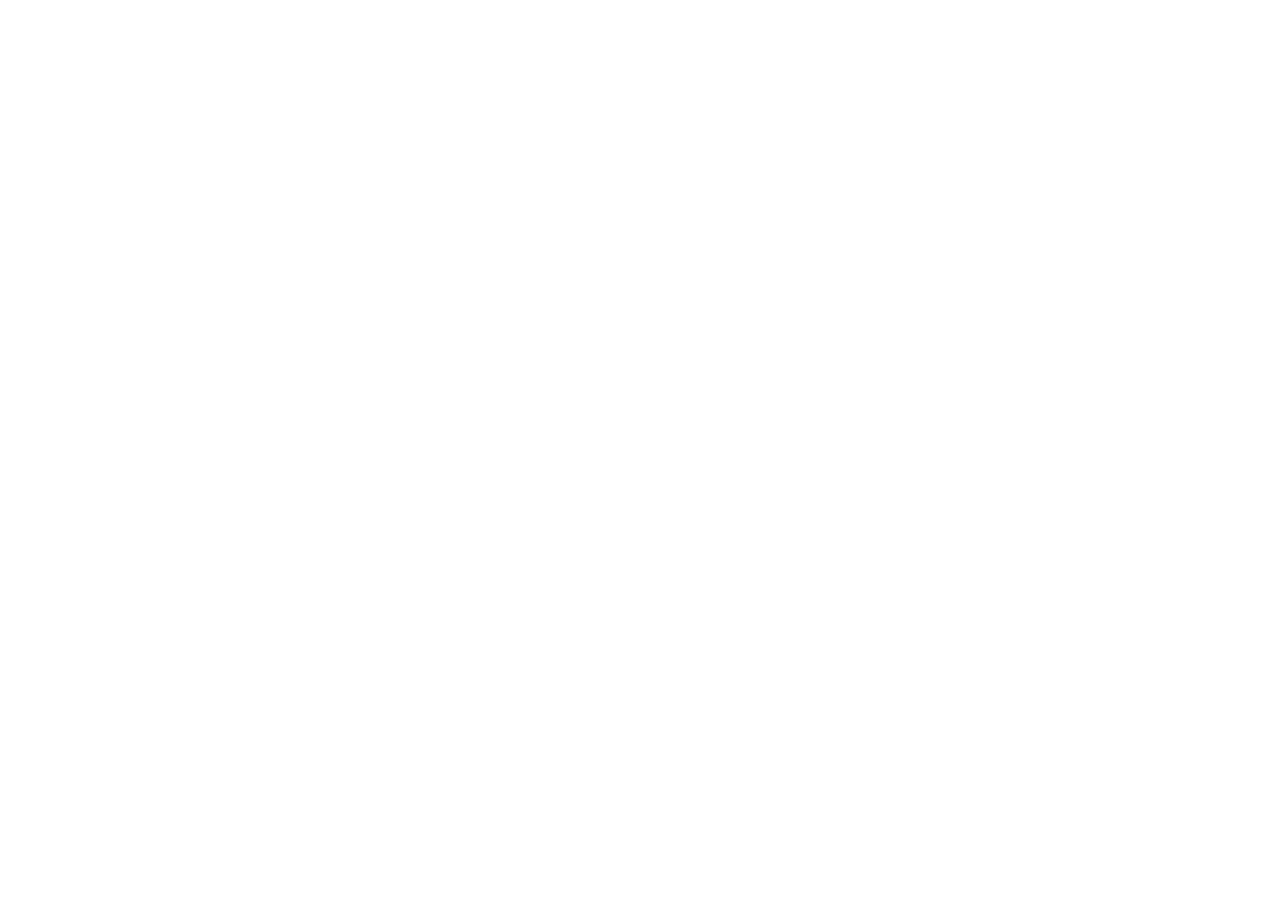
==== index.html @ db5872a5 "Merge remote-tracking branch 'fordmay/main' into footer" ====
<!DOCTYPE html>
<html lang="en">

<head>
  <meta charset="UTF-8" />
  <meta http-equiv="X-UA-Compatible" content="IE=edge" />
  <meta name="viewport" content="width=device-width, initial-scale=1.0" />
  <title>Index</title>
  <link rel="stylesheet" href="reset.css" />
  <link rel="stylesheet" href="style.css" />
</head>

<body>
  <div class="page-block">
    <div class="page-block__content">
      <div class="page-block__heading">
        <img src="http://placehold.jp/280x50.png" alt="">
      </div>
      <img width="100%" src="http://placehold.jp/1100x661.png" alt="">
    </div>
  </div>
  <div class="page-block">
    <div class="page-block__content">
      <div class="page-block__heading">
        <img src="http://placehold.jp/280x50.png" alt="">
      </div>
      <img width="100%" src="http://placehold.jp/1100x294.png" alt="">
    </div>
  </div>
  <div class="page-block">
    <div class="page-block__content">
      <img width="100%" src="http://placehold.jp/1100x166.png" alt="">
    </div>
  </div>
</body>

</html>
---- style.css ----
.user-comment {
  max-width: 486px;
  min-height: 92px;
  font-size: 12px;
  color: black;
}
.user-comment__body{
  width: 100%;
  height: 100%;
  border-radius: 10px;
  border: 1px solid #DBDBDB;
}
.user-info{
  display: inline-flex;
  align-items: center;
  margin-left: 12px;
  margin-top: 9px;
  margin-right: 12px;
  gap: 10px;
}
.user-info__userName{
  font-weight: bold;
}
.user-info__button{
  width: 49px;
  height: 18px;
  border-radius: 9px;
}
.user-info__rating{
  width: 108px;
  height: 18px;
}
.user-info__timeAgo{
  color: #9A9A9A;
  font-style: italic;
}
.commentContent{
  margin: 11px 22px;
}

.common-card {}
.common-card__content {
  padding: 24px;
  border-radius: 35px;
  background: #fff;
  box-shadow: 0 0 5px rgba(0, 0, 0, 0.25);
}

.headingX{
  color: black;
}
.heading1__adminname{
  font-size: 22px;
  line-height: 24px;
  font-weight: 500;
}
.heading3__adresses{
  font-size: 18px;
  line-height: 20px;
  font-weight: 500;
}
.heading4__cards{
  font-size: 16px;
  line-height: 18px;
  font-weight: 700;

}
.footer{
  width: 100%;
  height: 347px;
  display: flex;
  justify-content: center;
  align-items: center;
}
.footer_container{
  width: 1440px;
  display: flex;
  justify-content: space-around;
}
.footer_nav{
  width: fit-content;
}
.footer_nav__logo_container{
  width: fit-content;
  height: fit-content;
  background-color: #C4C4C4;
}
.footer_nav__logo_content{
  width: 233px;
  height: 65px;
  box-sizing: border-box;
  display: flex;
  justify-content: center;
  align-items: center;
  padding: 0 15px;
  margin-bottom: 22px;
}
.footer_nav__logo_link{
  text-decoration: none;
  color: black;
  display: block;
  box-sizing: border-box;
  width: 100%;
  height: 100%;
  font-style: normal;
  font-weight: 500;
  font-size: 12px;
  line-height: 14px;
}
.footer_nav__text_container{
  width: 100%;
}
.footer_nav__text{
  font-style: normal;
  font-weight: 500;
  font-size: 12px;
  line-height: 14px;
  color: #7C7C7C;
  margin-bottom: 22px;
}
.footer_nav__social{
  display: flex;
  width: 100%;
}
.footer_nav__social_link{
  margin-right: 24px;
  display: flex;
  align-items: center;
}
.footer_nav__social_link:last-child{
  margin-right: 0;
}
.footer_menu{
  width: 316px;
  display: flex;
  justify-content: space-between;
}
.footer_menu__block{
  display: flex;
  flex-direction: column;
}

.footer_menu__title{
  font-style: normal;
  font-weight: 500;
  font-size: 12px;
  line-height: 14px;
  margin-bottom: 13px;
  margin-left: 5px;
}
.footer_menu__section{
  font-style: normal;
  font-weight: 400;
  font-size: 12px;
  line-height: 14px;
  margin-bottom: 10px;
  border-radius: 5px;
  width: fit-content;
  padding: 3px 5px;
}
.footer_menu__section:hover{
  background-color: black;
  color: white;
}
.footer_menu__section_link{
  text-decoration: none;
  color: black;
}
@media (max-width: 570px) {
  .footer_container {
    flex-wrap: wrap-reverse;
  }
  .footer_menu{
    justify-content: space-between;
    width: 240px;
  }
}
@media (max-width: 516px){
  .footer_menu__block{
    align-items: center;
  }
  .footer_menu__title{
    margin-left: 0;
  }
  .footer_nav__text_container{
    text-align: center;
  }
  .footer_nav__social{
    justify-content: center;
  }
}


.common-form2{
  border: 1px solid blue;
  background-color: white;
  box-sizing: border-box;
  max-width: 344px;
  height: 342px;
  padding: 34px 44px ;
  font-size: 12px;
  display: flex;
  flex-direction: column;
  align-items: center;
  justify-content: space-between;
}
.common-form2__title{
  font-size: 36px;
  font-weight: bold;
}
.signin-dialog{
  display: flex;
  justify-content: center;
}
.common-form2__link{
  color: #0093B4;
}
.common-form2__link_under{
  text-decoration: underline;
}
.common-form2__input{
  height: 28px;
  width: 100%;
  border: none;
  box-sizing: border-box;
  background-color: #DBDBDB;

  border-radius: 14px;
  font-size: 12px;
  padding: 0px 10px ;
}
.common-form2__input_active{
  background-color: white;
  filter: drop-shadow(0px 0px 3px #DBDBDB);
}
.names-input{
  width: 100%;
  display: flex;
  justify-content: stretch;
}
.names-input_left{
  border-radius: 14px 0px 0px 14px;
}
.names-input_right{
  border-radius: 0px 14px 14px 0px ;
}
.common-form2__spacer{
  width: 4px;
}
.common-form2__button{
  background-color: #EE171F;
  color: white;
}
.final-dialog{
  display: flex;
  align-items: center;
}
.final-dialog__checkbox{
  height: 16px;
  width: 16px;
  border-radius: 5px;
  background-color: #DBDBDB;
  border: none;
}
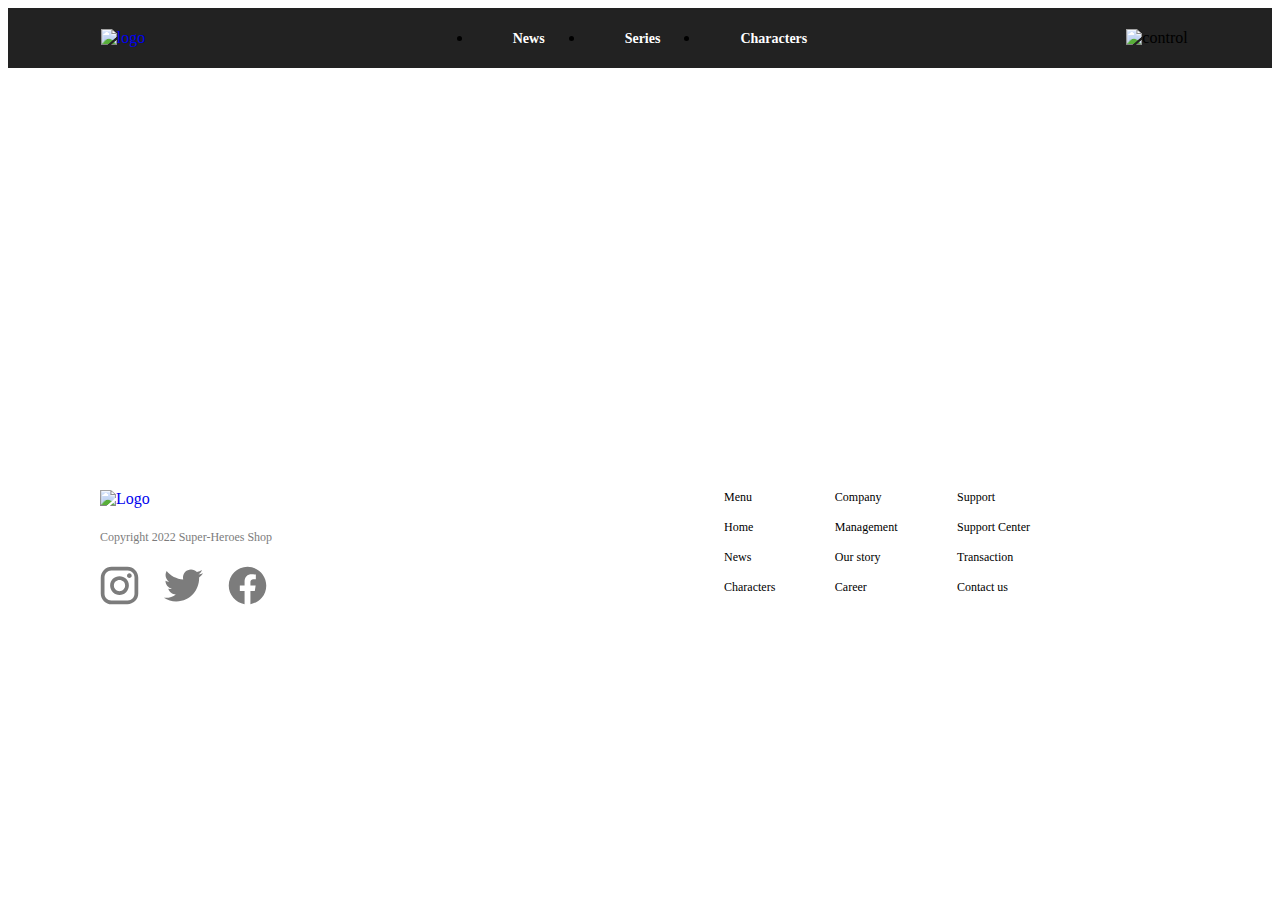
==== commit 4df30b2e: "add header and footer to index" ====
--- a/index.html
+++ b/index.html
@@ -11,6 +11,29 @@
 </head>
 
 <body>
+  <div class="header selectable">
+    <div class="header__logo">
+      <a class="logo" href="#">
+        <img class="logo__img" src="https://placehold.jp/150x42.png" alt="logo">
+      </a>
+    </div>
+    <div class="header__navbar">
+      <ul class="navbar__list">
+        <li class="navbar__item">
+          <a class="navbar__link" href="#">News</a>
+        </li>
+        <li class="navbar__item">
+          <a class="navbar__link" href="#">Series</a>
+        </li>
+        <li class="navbar__item">
+          <a class="navbar__link" href="#">Characters</a>
+        </li>
+      </ul>
+    </div>
+    <div class="header__control">
+      <img src="https://placehold.jp/190x42.png" alt="control">
+    </div>
+  </div>
   <div class="page-block">
     <div class="page-block__content">
       <div class="page-block__heading">
@@ -29,7 +52,59 @@
   </div>
   <div class="page-block">
     <div class="page-block__content">
-      <img width="100%" src="http://placehold.jp/1100x166.png" alt="">
+      <div class="footer selectable">
+        <div class="footer_container">
+        <div class="footer_nav">
+          <div class="footer_nav__logo_container">
+            <a class="footer_nav__logo_link" href="#">
+              <img src="http://placehold.jp/233x65.png" alt="Logo">
+            </a>
+          </div>
+          <div class="footer_nav__text_container">
+            <div class="footer_nav__text">
+              Copyright 2022 Super-Heroes Shop
+            </div>
+          </div>
+          <div class="footer_nav__social">
+            <a class="footer_nav__social_link" href="#">
+              <div class="footer_nav__inst">
+                <img src="../img/inst_logo.svg" alt="instagram">
+              </div>
+            </a>
+            <a class="footer_nav__social_link" href="#">
+              <div class="footer_nav__twit">
+                <img src="../img/twit_logo.svg" alt="instagram">
+              </div>
+            </a>
+            <a class="footer_nav__social_link" href="#">
+              <div class="footer_nav__fb">
+                <img src="../img/fb_logo.svg" alt="instagram">
+              </div>
+            </a>
+          </div>
+        </div>
+        <div class="footer_menu">
+          <div class="footer_menu__block">
+            <div class="footer_menu__title">Menu</div>
+            <a class="footer_menu__section_link" href="#"><div class="footer_menu__section">Home</div></a>
+            <a class="footer_menu__section_link" href="#"><div class="footer_menu__section">News</div></a>
+            <a class="footer_menu__section_link" href="#"><div class="footer_menu__section">Characters</div></a>
+          </div>
+          <div class="footer_menu__block">
+            <div class="footer_menu__title">Company</div>
+            <a class="footer_menu__section_link" href="#"><div class="footer_menu__section">Management</div></a>
+            <a class="footer_menu__section_link" href="#"><div class="footer_menu__section">Our story</div></a>
+            <a class="footer_menu__section_link" href="#"><div class="footer_menu__section">Career</div></a>
+          </div>
+          <div class="footer_menu__block">
+            <div class="footer_menu__title">Support</div>
+            <a class="footer_menu__section_link" href="#"><div class="footer_menu__section">Support Center</div></a>
+            <a class="footer_menu__section_link" href="#"><div class="footer_menu__section">Transaction</div></a>
+            <a class="footer_menu__section_link" href="#"><div class="footer_menu__section">Contact us</div></a>
+          </div>
+        </div>
+        </div>
+      </div>
     </div>
   </div>
 </body>
--- a/style.css
+++ b/style.css
@@ -1,3 +1,127 @@
+a {text-decoration: none;}
+
+.page-block {
+  padding: 50px 0;
+}
+
+.page-block__content{
+  margin: 0 auto;
+  max-width: 1080px;
+  padding: 0 10px;
+}
+
+.page-block__heading {
+  text-align: center;
+  margin-bottom: 50px;
+}
+
+/* --------------------------------- */
+
+.common-table__row {
+  font-weight: 600;
+  font-size: 12px;
+  line-height: 14px;
+  padding: 8px 18px;
+  display: flex;
+  justify-content: space-between;
+}
+
+.row-order {
+  width: 25%;
+}
+.row-shiping {
+  width: 50%;
+  padding: 0 10px;
+}
+.row-data {
+  width: 25%;
+}
+
+.common-table__list {
+  font-weight: 400;
+  font-size: 12px;
+  line-height: 14px;
+  margin-bottom: 5px;
+  padding: 9px 18px;
+  border-radius: 22px;
+  background: #fff;
+  box-shadow: 0 0 5px rgb(0 0 0 / 40%);
+  display: flex;
+  justify-content: space-between;
+}
+
+.common-table__list:hover {
+  box-shadow: 0 0 10px rgb(0 0 0 / 60%);
+  transition-duration: 0.5s;
+}
+
+.list-order {
+  width: 25%;
+}
+.list-shiping {
+  width: 50%;
+  padding: 0 10px;
+}
+.list-data {
+  width: 25%;
+}
+
+.header {
+  height: 60px;
+  background-color: #222222;
+  align-items: center;
+  display: flex;
+  padding: 0 15px;
+}
+
+.header__logo {
+  width: 200px;
+  align-items: center;
+  display: flex;
+  justify-content: center;
+}
+
+.logo__img {
+  width: 100%;
+  height: 100%;
+}
+
+.header__navbar {
+  flex-grow: 1;
+  display: flex;
+  justify-content: center;
+}
+
+.navbar__list {
+  display: flex;
+  align-items: center;
+}
+
+.navbar__item {
+  padding: 0 30px;
+}
+
+.navbar__link {
+  font-size: 14px;
+  line-height: 16px;
+  font-weight: 600;
+  color: white;
+  padding: 0 10px;
+}
+
+.navbar__link:hover {
+  background: white;
+  color: black;
+  transition-duration: 1s;
+}
+
+.header__control {
+  width: 200px;
+  display: flex;
+  justify-content: center;
+  align-items: center;
+}
+
 .user-comment {
   max-width: 486px;
   min-height: 92px;
@@ -66,16 +190,13 @@
 
 }
 .footer{
-  width: 100%;
-  height: 347px;
-  display: flex;
-  justify-content: center;
-  align-items: center;
+  max-width: 935px;
+  display: flex;
 }
 .footer_container{
-  width: 1440px;
-  display: flex;
-  justify-content: space-around;
+  display: flex;
+  width: 100%;
+  justify-content: space-between;
 }
 .footer_nav{
   width: fit-content;
@@ -83,32 +204,14 @@
 .footer_nav__logo_container{
   width: fit-content;
   height: fit-content;
-  background-color: #C4C4C4;
-}
-.footer_nav__logo_content{
-  width: 233px;
-  height: 65px;
-  box-sizing: border-box;
-  display: flex;
-  justify-content: center;
-  align-items: center;
-  padding: 0 15px;
+}
+.footer_nav__logo_link{
+  display: block;
   margin-bottom: 22px;
 }
-.footer_nav__logo_link{
-  text-decoration: none;
-  color: black;
-  display: block;
-  box-sizing: border-box;
-  width: 100%;
-  height: 100%;
-  font-style: normal;
-  font-weight: 500;
-  font-size: 12px;
-  line-height: 14px;
-}
 .footer_nav__text_container{
   width: 100%;
+  margin-bottom: 22px;
 }
 .footer_nav__text{
   font-style: normal;
@@ -116,7 +219,6 @@
   font-size: 12px;
   line-height: 14px;
   color: #7C7C7C;
-  margin-bottom: 22px;
 }
 .footer_nav__social{
   display: flex;
@@ -189,7 +291,6 @@
     justify-content: center;
   }
 }
-
 
 .common-form2{
   border: 1px solid blue;
@@ -262,3 +363,39 @@
   background-color: #DBDBDB;
   border: none;
 }
+
+/* Block form-wysiwyg */
+.tox .tox-editor-container{
+	padding: 6px 15px;
+}
+.tox:not(.tox-tinymce-inline) .tox-editor-container .tox-editor-header {
+	border-bottom: 1px solid #DBDBDB;
+	box-shadow: none;
+	padding: 0;
+}
+.tox .tox-toolbar__primary .tox-toolbar__group{
+	padding: 0;
+}
+.tox-toolbar__primary .tox-toolbar__group .tox-tbtn{
+	transition: background-color 0.3s ease;
+}
+.tox-toolbar__group .tox-tbtn{
+	cursor: pointer;
+}
+.tox-sidebar-wrap .tox-edit-area{
+	min-height: 65px;
+}
+.mce-content-body[data-mce-placeholder]:not(.mce-visualblocks)::before {
+	pointer-events: none;
+	font-family: 'Inter';
+	font-style: normal;
+	font-weight: 400;
+	font-size: 12px;
+	line-height: 15px;
+	color: #DBDBDB;
+}
+.mce-content-body p,
+.mce-content-body ul{
+	margin: 5px 0;
+}
+/* End block form-wysiwyg */
